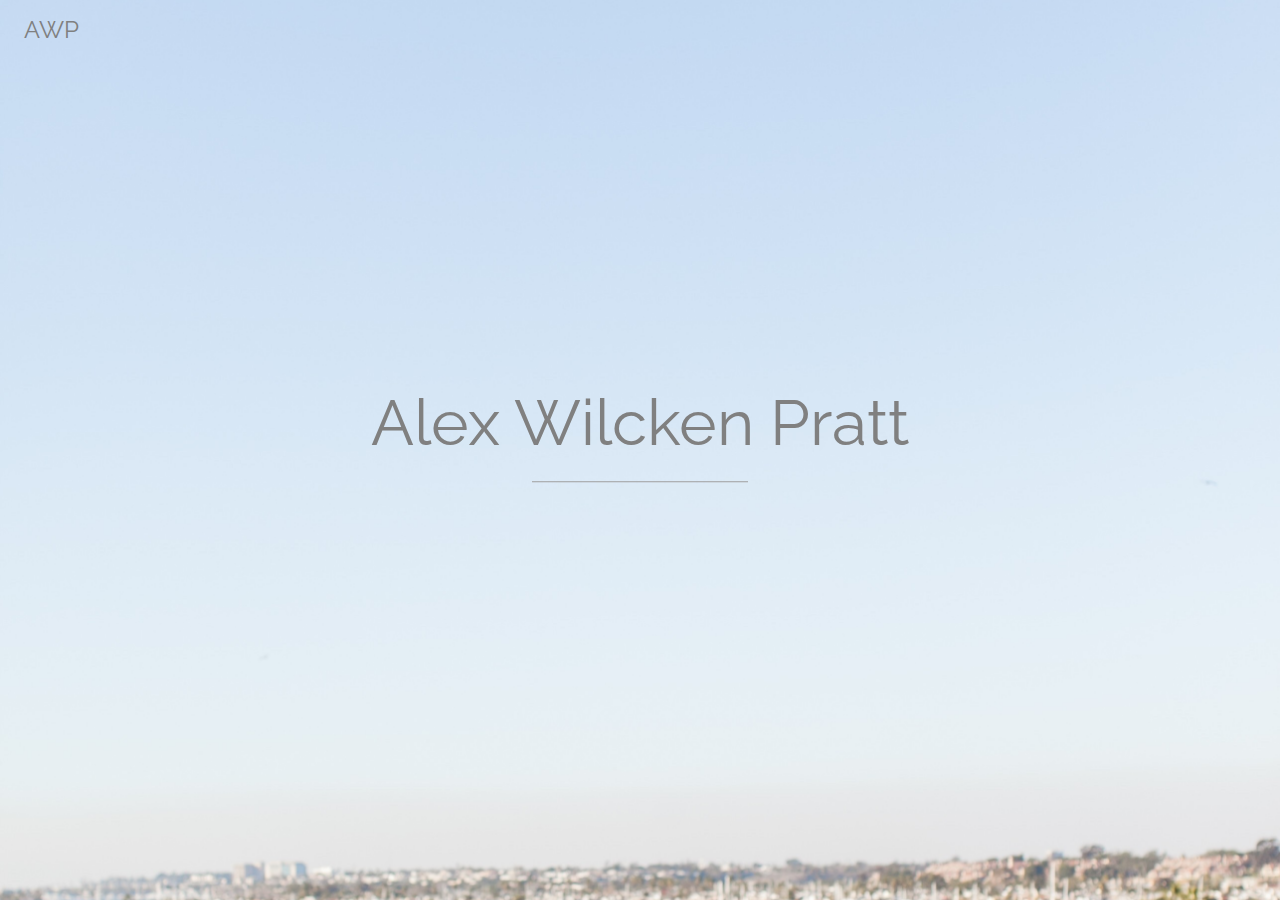
==== index.html @ f7beae4a "added spotify" ====
<!DOCTYPE html>
<html>
<title>Alex Wilcken Pratt</title>
<meta charset="UTF-8">
<meta name="viewport" content="width=device-width, initial-scale=1">
<link rel="shortcut icon" href="LogoBackground.ico" type="image/x-icon">
<link rel="stylesheet" href="https://www.w3schools.com/w3css/4/w3.css">
<link rel="stylesheet" href="https://fonts.googleapis.com/css?family=Raleway">
<link rel="stylesheet" href="https://use.fontawesome.com/releases/v5.7.2/css/all.css"
  integrity="sha384-fnmOCqbTlWIlj8LyTjo7mOUStjsKC4pOpQbqyi7RrhN7udi9RwhKkMHpvLbHG9Sr" crossorigin="anonymous">
<style>
  body,
  h1 {
    font-family: "Raleway", sans-serif;
  }

  body,
  h1,
  p,
  i,
  div,
  footer {
    color: grey;
  }

  a:hover,
  a:focus,
  a:active,
  a:visited,
  a:link {
    text-decoration: none;
  }

  body,
  html {
    height: 100%
  }

  .bgimg {
    background-image: url('harbor.jpg');
    min-height: 100%;
    background-position: center;
    background-size: cover;
  }
</style>

<head>
</head>

<body onload="load()">
  <div class="bgimg w3-display-container w3-animate-opacity w3-text-white">
    <div class="w3-display-topleft w3-padding-large w3-xlarge">
      AWP
    </div>
    <div class="w3-hide-large w3-hide-medium w3-display-topright w3-padding-large">
      <a href="https://www.linkedin.com/in/alexwilckenpratt" target="_blank">
        <i class="fab fa-linkedin-in fa-2x w3-hover-opacity"></i>
      </a>
      &nbsp;
      <a href="https://twitter.com/alexwpratt" target="_blank">
        <i class="fab fa-twitter fa-2x w3-hover-opacity"></i>
      </a>
      &nbsp;
      <a href="https://itunes.apple.com/us/podcast/inconsequentialism/id1458046001" target="_blank">
        <i class="fas fa-podcast fa-2x w3-hover-opacity"></i>
      </a>
      &nbsp;
      <a href="https://open.spotify.com/show/5sMtj2KdImvKo3gnjltAx8?si=kKELPlnrQ-qnTmPiYB7sRw" target="_blank">
        <i class="fab fa-spotify fa-2x w3-hover-opacity"></i>
      </a>

    </div>
    <div class="w3-display-middle w3-center">
      <h1 class="w3-jumbo w3-animate-top">Alex Wilcken Pratt</h1>
      <hr class="w3-border-grey w3-hide-small" style="margin:auto;width:40%">
      <p class="w3-hide-small">
        <a href="https://www.linkedin.com/in/alexwilckenpratt" target="_blank">
          <i class="fab fa-linkedin-in fa-2x w3-hover-opacity"></i>
        </a>
        &nbsp;
        <a href="https://twitter.com/alexwpratt" target="_blank">
          <i class="fab fa-twitter fa-2x w3-hover-opacity"></i>
        </a>
        &nbsp;
        <a href="https://itunes.apple.com/us/podcast/inconsequentialism/id1458046001" target="_blank">
          <i class="fas fa-podcast fa-2x w3-hover-opacity"></i>
        </a>
        &nbsp;
        <a href="https://open.spotify.com/show/5sMtj2KdImvKo3gnjltAx8?si=kKELPlnrQ-qnTmPiYB7sRw" target="_blank">
          <i class="fab fa-spotify fa-2x w3-hover-opacity"></i>
        </a>
      </p>
    </div>
  </div>
</body>


</html>
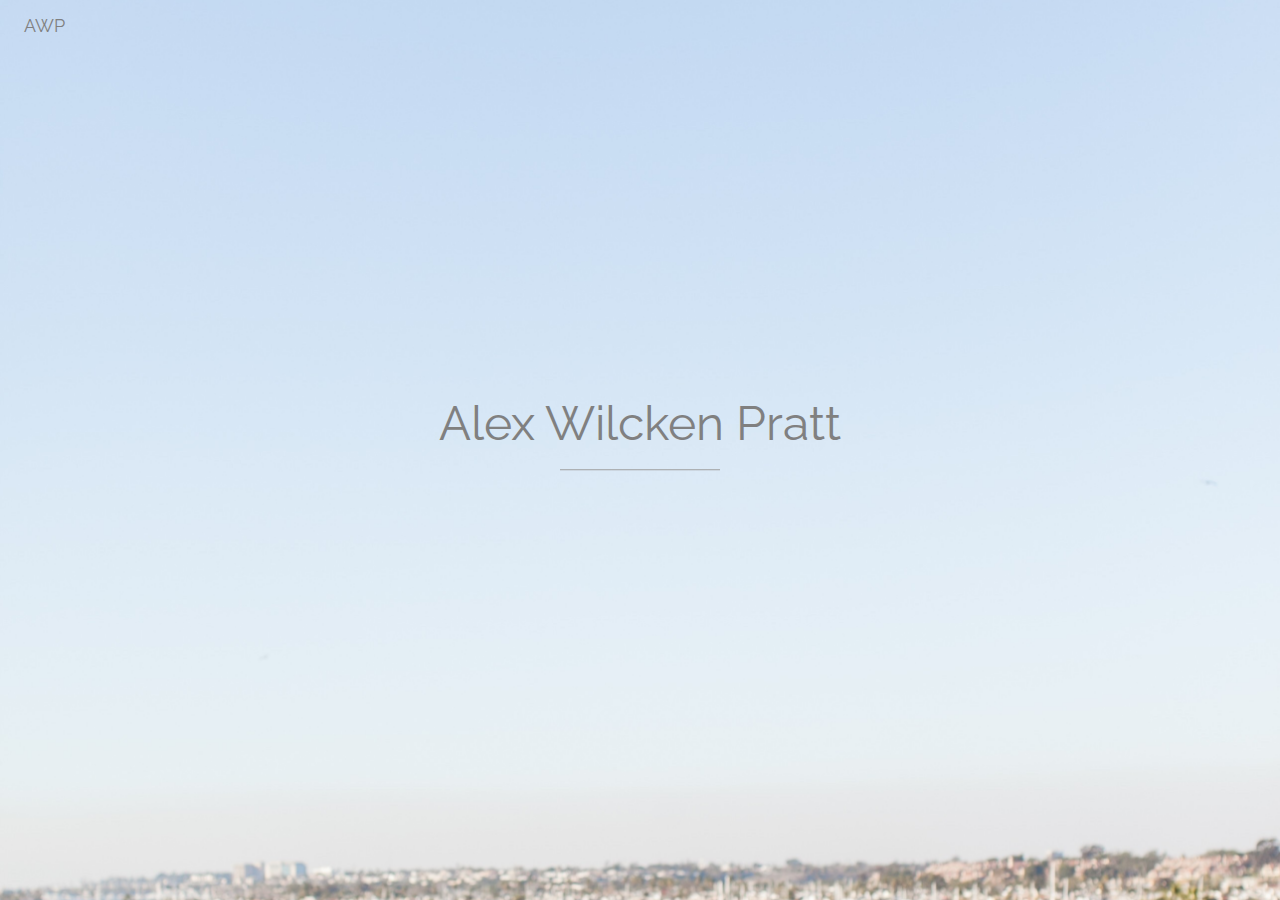
==== commit d126e268: "quotes modal one pager" ====
--- a/index.html
+++ b/index.html
@@ -3,11 +3,54 @@
 <title>Alex Wilcken Pratt</title>
 <meta charset="UTF-8">
 <meta name="viewport" content="width=device-width, initial-scale=1">
+
+<!-- PWA stuff -->
+<meta name="apple-mobile-web-app-capable" content="yes">
+<meta name="apple-mobile-web-app-status-bar-style" content="black-translucent">
+
 <link rel="shortcut icon" href="LogoBackground.ico" type="image/x-icon">
+<link rel="apple-touch-icon" href="icons/icon-256x256.png">
+<link rel="apple-touch-icon" sizes="152x152" href="icons/icon-152x152.png">
+<link rel="apple-touch-icon" sizes="167x167" href="icons/icon-167x167.png">
+<link rel="apple-touch-icon" sizes="180x180" href="icons/icon-180x180.png">
+
+<link href="splashscreens/iphone5_splash.png"
+  media="(device-width: 320px) and (device-height: 568px) and (-webkit-device-pixel-ratio: 2)"
+  rel="apple-touch-startup-image" />
+<link href="splashscreens/iphone6_splash.png"
+  media="(device-width: 375px) and (device-height: 667px) and (-webkit-device-pixel-ratio: 2)"
+  rel="apple-touch-startup-image" />
+<link href="splashscreens/iphoneplus_splash.png"
+  media="(device-width: 621px) and (device-height: 1104px) and (-webkit-device-pixel-ratio: 3)"
+  rel="apple-touch-startup-image" />
+<link href="splashscreens/iphonex_splash.png"
+  media="(device-width: 375px) and (device-height: 812px) and (-webkit-device-pixel-ratio: 3)"
+  rel="apple-touch-startup-image" />
+<link href="splashscreens/iphonexr_splash.png"
+  media="(device-width: 414px) and (device-height: 896px) and (-webkit-device-pixel-ratio: 2)"
+  rel="apple-touch-startup-image" />
+<link href="splashscreens/iphonexsmax_splash.png"
+  media="(device-width: 414px) and (device-height: 896px) and (-webkit-device-pixel-ratio: 3)"
+  rel="apple-touch-startup-image" />
+<link href="splashscreens/ipad_splash.png"
+  media="(device-width: 768px) and (device-height: 1024px) and (-webkit-device-pixel-ratio: 2)"
+  rel="apple-touch-startup-image" />
+<link href="splashscreens/ipadpro1_splash.png"
+  media="(device-width: 834px) and (device-height: 1112px) and (-webkit-device-pixel-ratio: 2)"
+  rel="apple-touch-startup-image" />
+<link href="splashscreens/ipadpro3_splash.png"
+  media="(device-width: 834px) and (device-height: 1194px) and (-webkit-device-pixel-ratio: 2)"
+  rel="apple-touch-startup-image" />
+<link href="splashscreens/ipadpro2_splash.png"
+  media="(device-width: 1024px) and (device-height: 1366px) and (-webkit-device-pixel-ratio: 2)"
+  rel="apple-touch-startup-image" />
+<!-- end PWA stuff -->
+
 <link rel="stylesheet" href="https://www.w3schools.com/w3css/4/w3.css">
 <link rel="stylesheet" href="https://fonts.googleapis.com/css?family=Raleway">
 <link rel="stylesheet" href="https://use.fontawesome.com/releases/v5.7.2/css/all.css"
   integrity="sha384-fnmOCqbTlWIlj8LyTjo7mOUStjsKC4pOpQbqyi7RrhN7udi9RwhKkMHpvLbHG9Sr" crossorigin="anonymous">
+
 <style>
   body,
   h1 {
@@ -42,56 +85,101 @@
     background-position: center;
     background-size: cover;
   }
+
+  body {
+    background-color: #BAD1F0;
+    -webkit-user-select: none;
+    -webkit-tap-highlight-color: transparent;
+  }
 </style>
+
+<script src="quotes.js"></script>
 
 <head>
 </head>
 
-<body onload="load()">
-  <div class="bgimg w3-display-container w3-animate-opacity w3-text-white">
-    <div class="w3-display-topleft w3-padding-large w3-xlarge">
-      AWP
+<body onload="onLoad()">
+  <div class="bgimg w3-display-container w3-animate-opacity w3-text-white ">
+    <div class="w3-display-topleft w3-padding-large w3-large">
+      <a href="/">AWP</a>
     </div>
     <div class="w3-hide-large w3-hide-medium w3-display-topright w3-padding-large">
       <a href="https://www.linkedin.com/in/alexwilckenpratt" target="_blank">
-        <i class="fab fa-linkedin-in fa-2x w3-hover-opacity"></i>
+        <i class="fab fa-linkedin-in fa-lg w3-hover-opacity"></i>
       </a>
       &nbsp;
       <a href="https://twitter.com/alexwpratt" target="_blank">
-        <i class="fab fa-twitter fa-2x w3-hover-opacity"></i>
+        <i class="fab fa-twitter fa-lg w3-hover-opacity"></i>
       </a>
       &nbsp;
       <a href="https://itunes.apple.com/us/podcast/inconsequentialism/id1458046001" target="_blank">
-        <i class="fas fa-podcast fa-2x w3-hover-opacity"></i>
+        <i class="fas fa-podcast fa-lg w3-hover-opacity"></i>
       </a>
       &nbsp;
       <a href="https://open.spotify.com/show/5sMtj2KdImvKo3gnjltAx8?si=kKELPlnrQ-qnTmPiYB7sRw" target="_blank">
-        <i class="fab fa-spotify fa-2x w3-hover-opacity"></i>
+        <i class="fab fa-spotify fa-lg w3-hover-opacity"></i>
+      </a>
+      &nbsp;
+      <a href="https://play.google.com/music/m/Ijadtrk6vyjlie6rzufs6wms52u?t=Inconsequentialism" target="_blank">
+        <i class="fab fa-google-play fa-lg w3-hover-opacity"></i>
+      </a>
+      &nbsp;
+      <a onclick="showQuote()">
+        <i class="fas fa-quote-left fa-lg w3-hover-opacity"></i>
       </a>
 
     </div>
     <div class="w3-display-middle w3-center">
-      <h1 class="w3-jumbo w3-animate-top">Alex Wilcken Pratt</h1>
-      <hr class="w3-border-grey w3-hide-small" style="margin:auto;width:40%">
-      <p class="w3-hide-small">
-        <a href="https://www.linkedin.com/in/alexwilckenpratt" target="_blank">
-          <i class="fab fa-linkedin-in fa-2x w3-hover-opacity"></i>
-        </a>
-        &nbsp;
-        <a href="https://twitter.com/alexwpratt" target="_blank">
-          <i class="fab fa-twitter fa-2x w3-hover-opacity"></i>
-        </a>
-        &nbsp;
-        <a href="https://itunes.apple.com/us/podcast/inconsequentialism/id1458046001" target="_blank">
-          <i class="fas fa-podcast fa-2x w3-hover-opacity"></i>
-        </a>
-        &nbsp;
-        <a href="https://open.spotify.com/show/5sMtj2KdImvKo3gnjltAx8?si=kKELPlnrQ-qnTmPiYB7sRw" target="_blank">
-          <i class="fab fa-spotify fa-2x w3-hover-opacity"></i>
-        </a>
-      </p>
+      <div class="links">
+        <h1 class="w3-xxxlarge w3-animate-top">Alex Wilcken Pratt</h1>
+        <hr class="w3-border-grey w3-hide-small" style="margin:auto;width:40%">
+        <p class="w3-hide-small">
+          <a href="https://www.linkedin.com/in/alexwilckenpratt" target="_blank">
+            <i class="fab fa-linkedin-in fa-2x w3-hover-opacity"></i>
+          </a>
+          &nbsp;
+          <a href="https://twitter.com/alexwpratt" target="_blank">
+            <i class="fab fa-twitter fa-2x w3-hover-opacity"></i>
+          </a>
+          &nbsp;
+          <a href="https://itunes.apple.com/us/podcast/inconsequentialism/id1458046001" target="_blank">
+            <i class="fas fa-podcast fa-2x w3-hover-opacity"></i>
+          </a>
+          &nbsp;
+          <a href="https://open.spotify.com/show/5sMtj2KdImvKo3gnjltAx8?si=kKELPlnrQ-qnTmPiYB7sRw" target="_blank">
+            <i class="fab fa-spotify fa-2x w3-hover-opacity"></i>
+          </a>
+          &nbsp;
+          <a href="https://play.google.com/music/m/Ijadtrk6vyjlie6rzufs6wms52u?t=Inconsequentialism" target="_blank">
+            <i class="fab fa-google-play fa-2x w3-hover-opacity"></i>
+          </a>
+          &nbsp;
+          <a onclick="showQuote()">
+            <i class="fas fa-quote-left fa-2x w3-hover-opacity"></i>
+          </a>
+        </p>
+      </div>
     </div>
   </div>
+
+
+  <div class="w3-modal" id="quotes">
+    <div class="w3-modal-content w3-animate-opacity">
+      <div class="w3-container">
+        <!-- <span onclick="getQuote()" class="w3-button w3-display-topleft">&infin;</span> -->
+        <span onclick="hideQuote()" class="w3-button w3-display-topright">&times;</span>
+        <br>
+        <p class="w3-medium w3-serif">
+          <i id="quote_body"></i>
+        </p>
+        <p id="quote_author"></p>
+        <footer class="w3-container">
+          <p>
+            <span onclick="getQuote()" class="w3-button w3-display-bottomright">&raquo;</span>
+          </p>
+        </footer>
+      </div>
+    </div>
 </body>
 
 
